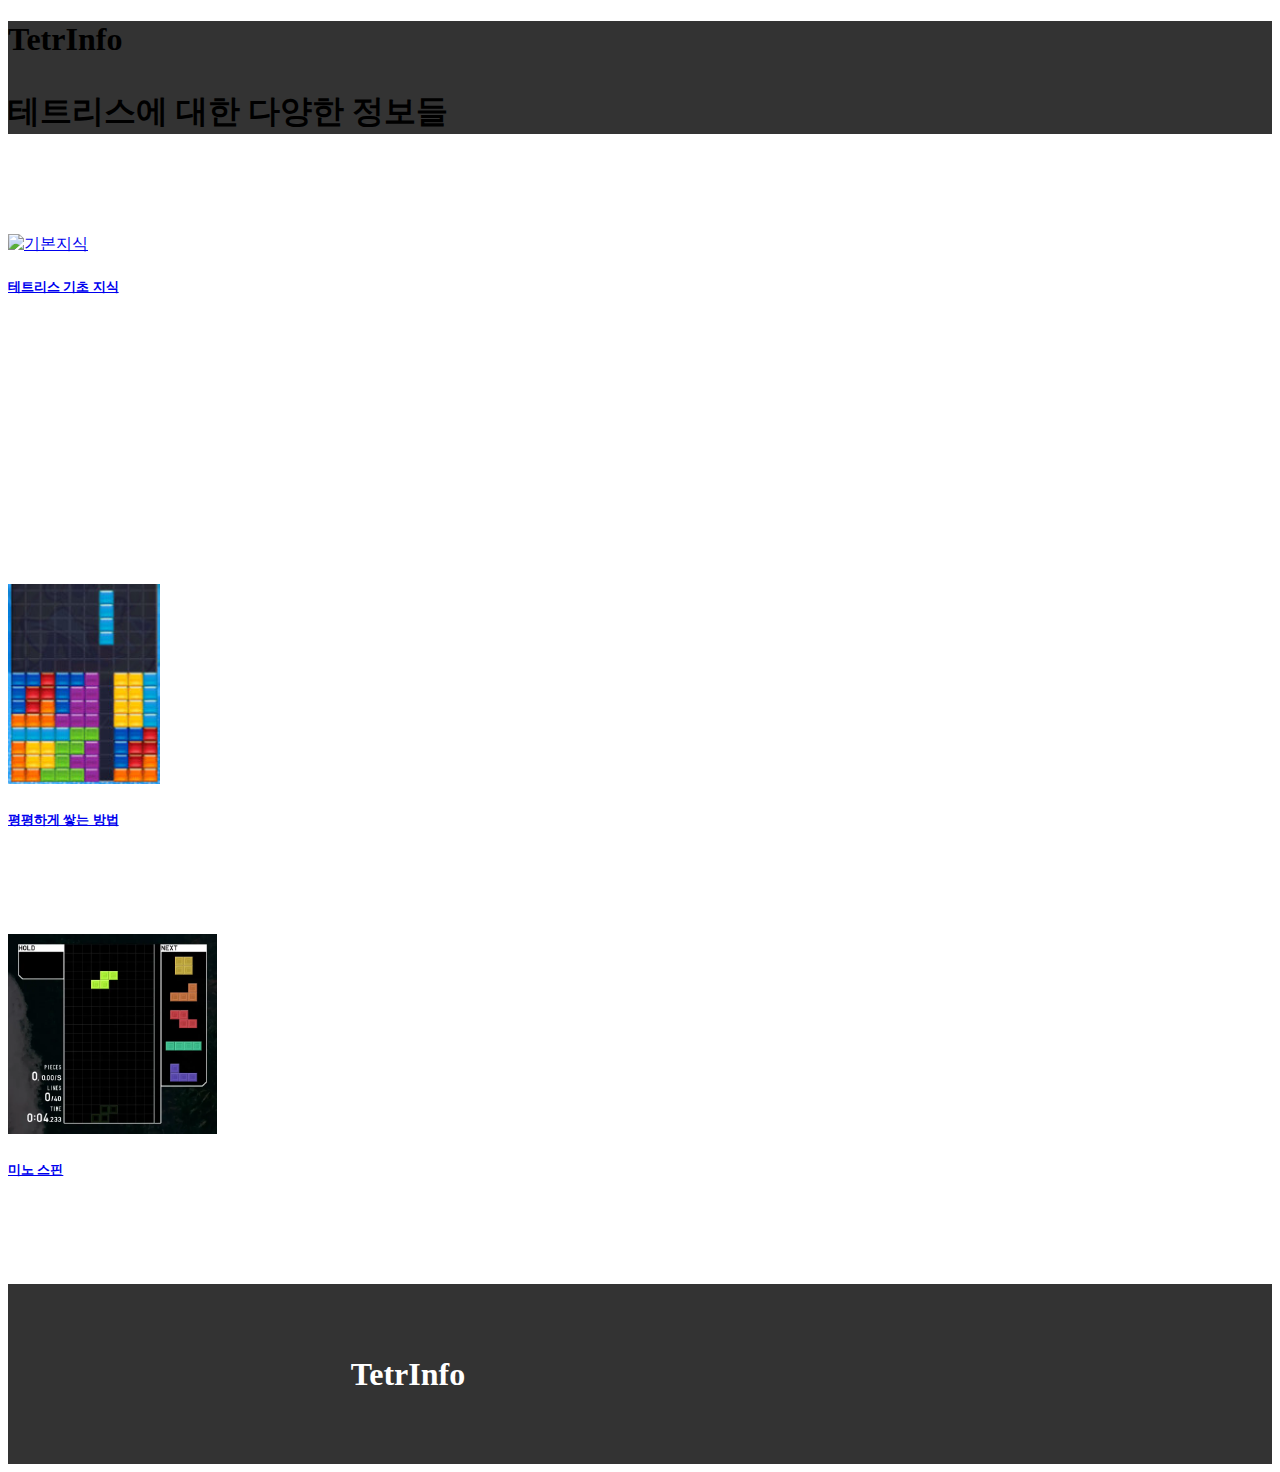
==== basic.html @ d25ccd7e "Add files via upload" ====
<!doctype html>
<html lang="ko">

<head>
    <meta charset="utf-8">
    <meta name="viewport" content="width=device-width, initial-scale=1">
    <title>TetrInfo</title>
    <style>
        /* 제목 링크 색상을 없애는 스타일 */
        #mainTitle a {
            color: inherit; /* 부모 요소의 색상 상속 */
            text-decoration: none; /* 밑줄 없애기 */
        }
    </style>
    <link rel="stylesheet" href="https://s3.ap-northeast-2.amazonaws.com/materials.spartacodingclub.kr/easygpt/default.css">
    <link href="https://cdn.jsdelivr.net/npm/bootstrap@5.2.3/dist/css/bootstrap.min.css" rel="stylesheet"
        integrity="sha384-rbsA2VBKQhggwzxH7pPCaAqO46MgnOM80zW1RWuH61DGLwZJEdK2Kadq2F9CUG65" crossorigin="anonymous">
    <script src="https://cdn.jsdelivr.net/npm/bootstrap@5.2.3/dist/js/bootstrap.bundle.min.js"
        integrity="sha384-kenU1KFdBIe4zVF0s0G1M5b4hcpxyD9F7jL+jjXkk+Q2h455rYXK/7HAuoJl+0I4"
        crossorigin="anonymous">
    </script>
    <script>
        // 페이지가 로드될 때 스크롤 위치를 저장합니다.
        window.onload = function() {
            sessionStorage.setItem('scrollPos', window.scrollY);
        }
    
        // 페이지가 새로고침될 때 저장된 스크롤 위치로 이동합니다.
        window.onbeforeunload = function() {
            sessionStorage.setItem('scrollPos', window.scrollY);
        }
    
        window.onload = function() {
            // 저장된 스크롤 위치를 가져와서 스크롤합니다.
            var scrollPos = sessionStorage.getItem('scrollPos');
            if (scrollPos !== null) {
                window.scrollTo(0, scrollPos);
            }
        }
    </script>
    
    <style>
        .card {
            height: 350px; 
            transition: transform 0.3s ease;
        }
        .card-img-top {
            height: 200px; 
            object-fit: cover; 
        }
        .card-body {
            height: 150px; 
        }
        .card:hover {
            transform: scale(1.05);
        }
        .card a {
            text-decoration: none;
            color: inherit;
        }
        .toc {
            margin-top: 30px;
        }
        .toc a {
            display: block;
            padding: 5px 0;
            color: #007bff;
            text-decoration: none;
        }
        .toc a:hover {
            text-decoration: underline;
        }
        .section {
            margin-top: 50px;
        }
        .section-number {
            cursor: pointer;
            color: #007bff;
            text-decoration: underline;
        }
        .container {
            max-width: 800px;
        }
        .section h3 {
            border-bottom: 2px solid red; /* 빨간색 줄 설정 */
            padding-bottom: 10px; /* 아래 여백 추가 */
            margin-bottom: 10px; /* 아래 여백 추가 */
        }
        .space {
        margin-bottom: 20px; /* 아래 여백 추가 */
    }
    .footer {
            background-color: #333333;
            color: white;
            padding: 50px 0;
            text-align: center;
        }
    </style>
</head>

<body>
    <div class="hero d-flex align-items-center justify-content-center" style="background-color: #333333;">
        <div class="container text-center">
            <h1 class="display-4 text-light" id="mainTitle"><a href="main.html">TetrInfo</a></h1>
            <h1 id="mainTitle"><p class="lead text-light"><a href="main.html">테트리스에 대한 다양한 정보들</a></p></h1>
            <script>
                // 'TetrInfo' 제목을 클릭하면 main.html로 이동합니다.
                document.getElementById('mainTitle').onclick = function() {
                    window.location.href = 'main.html';
                };
            </script>
        </div>
    </div>
    <div style="margin-bottom: 100px;"></div>
    
    <div class="container">
        <div class="row">
            <div class="col-md-4">
                <a href="mino.html">
                    <div class="card">
                        <img src="tetrimino.png" class="card-img-top" alt="기본지식">
                        <div class="card-body">
                            <h5 class="card-title">테트리스 기초 지식</h5>
                        </div>
                    </div>
                </a>
            </div>
            <div class="col-md-4">
                <a href="flat.html">
                    <div class="card">
                        <img src="flat003.jpg" class="card-img-top" alt="빌드">
                        <div class="card-body">
                            <h5 class="card-title">평평하게 쌓는 방법</h5>
                        </div>
                    </div>
                </a>
            </div>
            <div class="col-md-4">
                <a href="mspin.html">
                    <div class="card">
                        <img src="fast.webp" class="card-img-top" alt="빌드">
                        <div class="card-body">
                            <h5 class="card-title">미노 스핀</h5>
                        </div>
                    </div>
                </a>
            </div>
        </div>
    </div>
    <footer class="footer fixed-bottom mt-auto">
        <div class="container">
            <h1 class="display-6 text-light" id="mainTitle"><a href="main.html">TetrInfo</a></h1>
        </div>
    </footer>
</body>

</html>
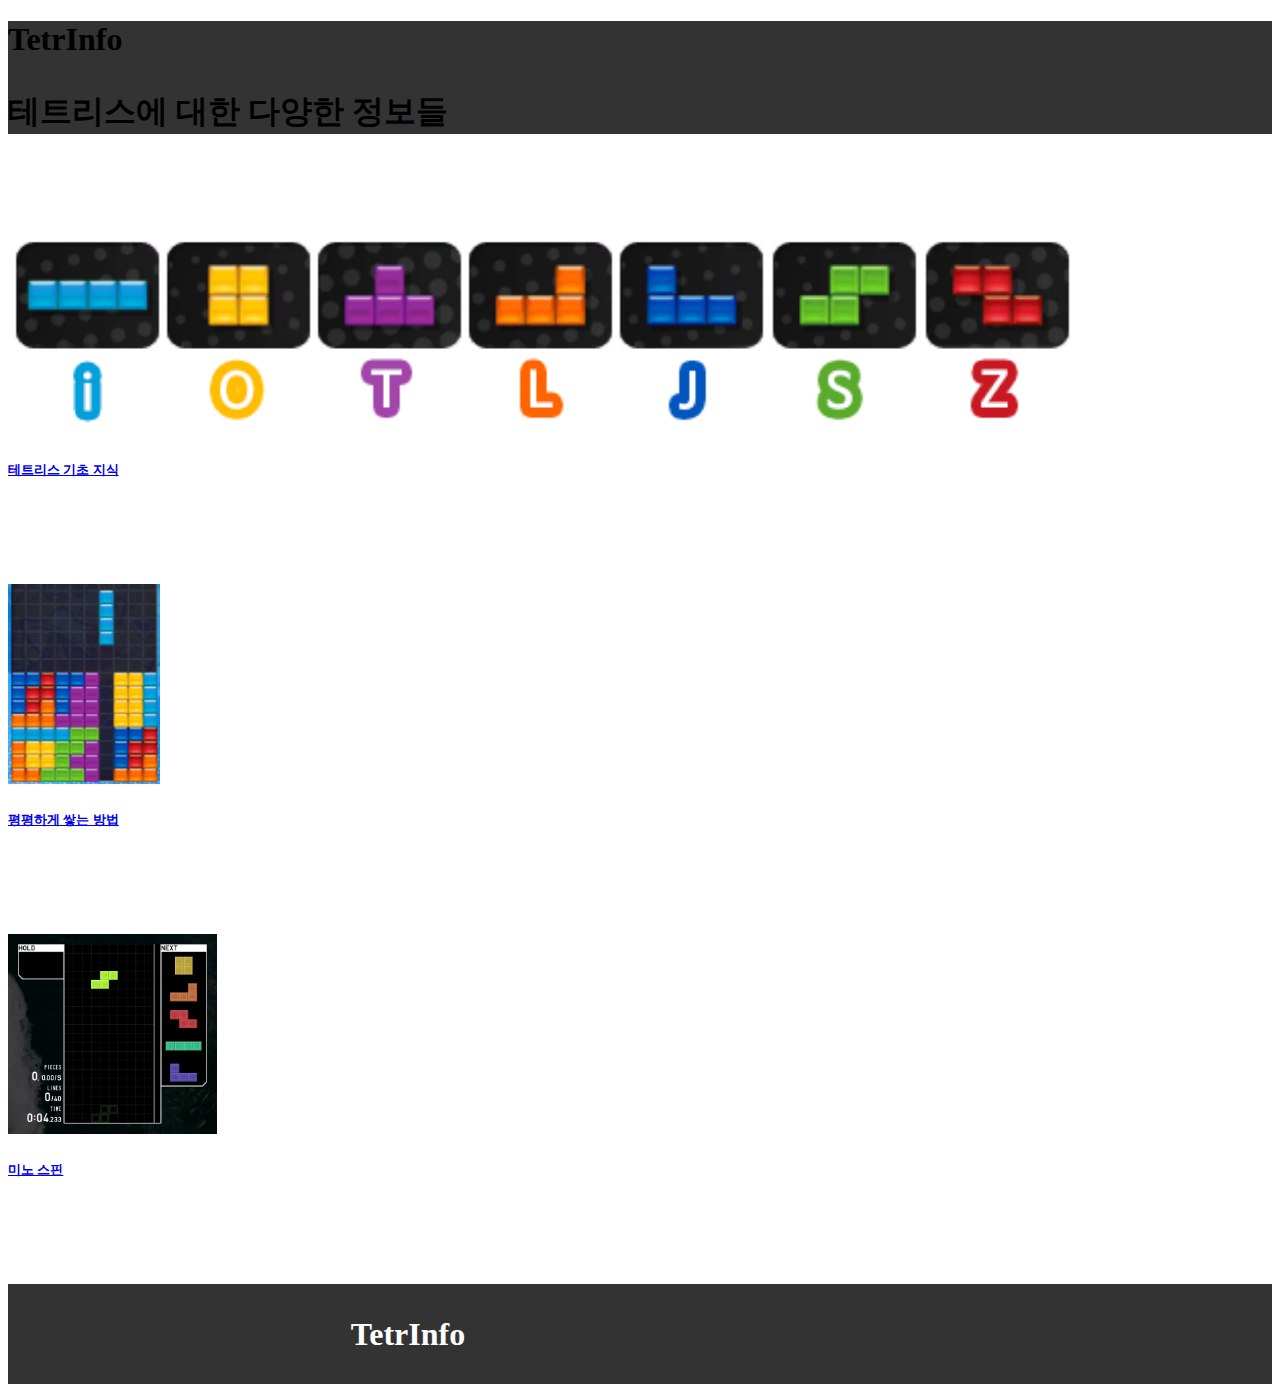
==== commit 2a0e40d0: "Add files via upload" ====
--- a/basic.html
+++ b/basic.html
@@ -92,7 +92,7 @@
     .footer {
             background-color: #333333;
             color: white;
-            padding: 50px 0;
+            padding: 10px 0;
             text-align: center;
         }
     </style>
@@ -101,12 +101,11 @@
 <body>
     <div class="hero d-flex align-items-center justify-content-center" style="background-color: #333333;">
         <div class="container text-center">
-            <h1 class="display-4 text-light" id="mainTitle"><a href="main.html">TetrInfo</a></h1>
-            <h1 id="mainTitle"><p class="lead text-light"><a href="main.html">테트리스에 대한 다양한 정보들</a></p></h1>
+            <h1 class="display-4 text-light" id="mainTitle"><a href="index.html">TetrInfo</a></h1>
+            <h1 id="mainTitle"><p class="lead text-light"><a href="index.html">테트리스에 대한 다양한 정보들</a></p></h1>
             <script>
-                // 'TetrInfo' 제목을 클릭하면 main.html로 이동합니다.
                 document.getElementById('mainTitle').onclick = function() {
-                    window.location.href = 'main.html';
+                    window.location.href = 'index.html';
                 };
             </script>
         </div>
@@ -149,7 +148,7 @@
     </div>
     <footer class="footer fixed-bottom mt-auto">
         <div class="container">
-            <h1 class="display-6 text-light" id="mainTitle"><a href="main.html">TetrInfo</a></h1>
+            <h1 class="display-6 text-light" id="mainTitle"><a href="index.html">TetrInfo</a></h1>
         </div>
     </footer>
 </body>
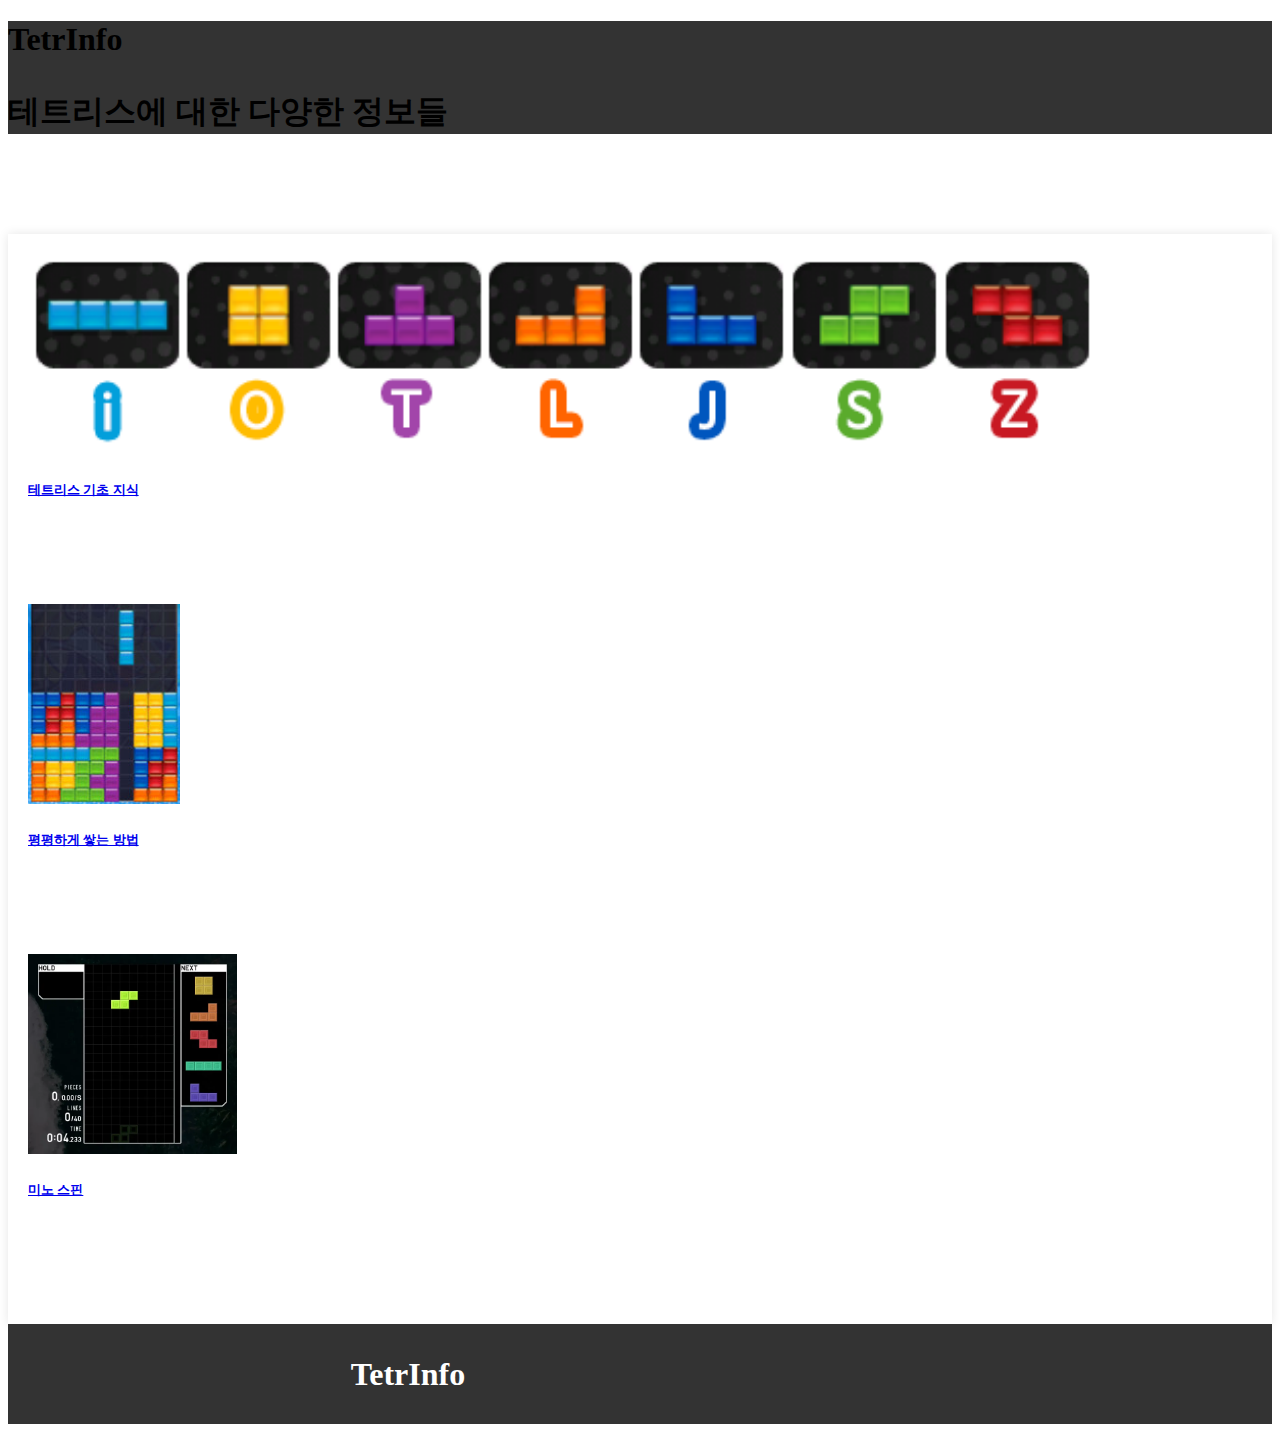
==== commit 2d09d609: "Add files via upload" ====
--- a/basic.html
+++ b/basic.html
@@ -95,6 +95,13 @@
             padding: 10px 0;
             text-align: center;
         }
+        .main {
+            max-width: 1400px;
+            margin: 0 auto;
+            background-color: white;
+            padding: 20px;
+            box-shadow: 0 0 10px rgba(0,0,0,0.1);
+        }
     </style>
 </head>
 
@@ -112,7 +119,7 @@
     </div>
     <div style="margin-bottom: 100px;"></div>
     
-    <div class="container">
+    <div class="main">
         <div class="row">
             <div class="col-md-4">
                 <a href="mino.html">
